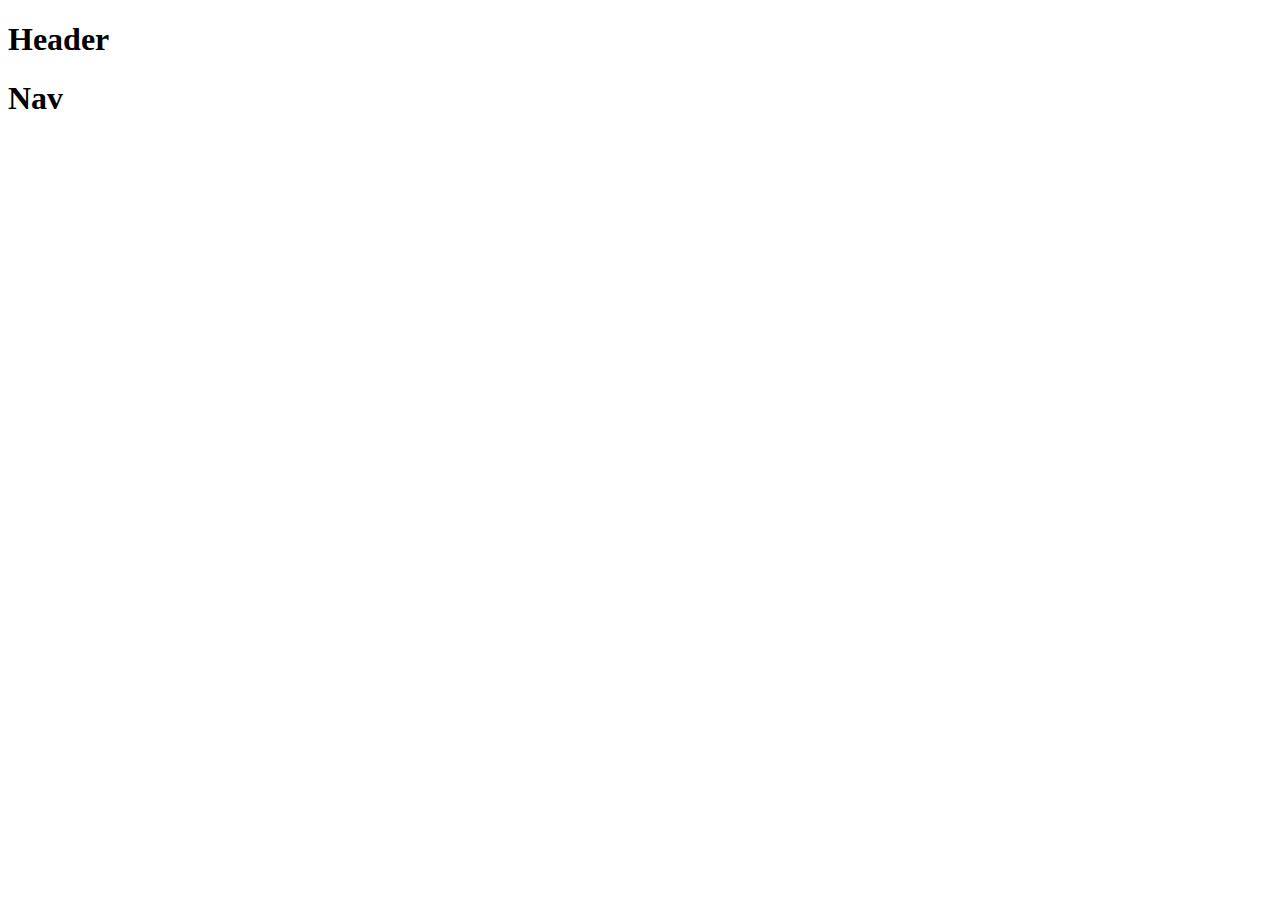
==== Inicio.html @ 83892d24 "cambios" ====
<!DOCTYPE html>
<html lang="en">

<head>
    <meta charset="UTF-8">
    <meta name="viewport" content="width=device-width, initial-scale=1.0">
    <title>Computex</title>
</head>

<body>
    <div class="container-header"></div>
    <header class="header">
        <h1>Header</h1>
    </header>
    <div class="container-nav">
        <nav class="nav">
            <h1>Nav</h1>
        </nav>
    </div>
</body>

</html>
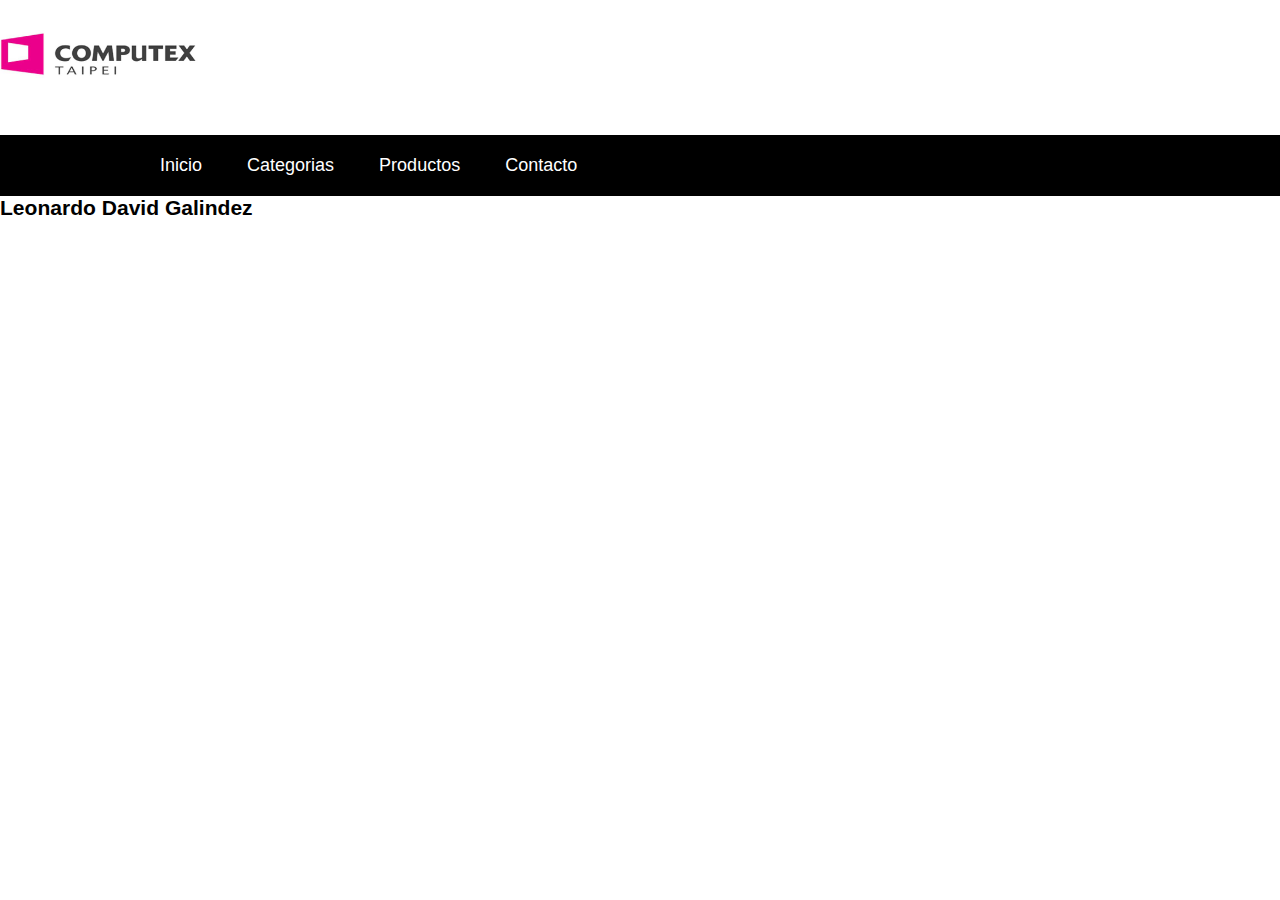
==== commit 8df6c516: "cambios" ====
--- a/Inicio.html
+++ b/Inicio.html
@@ -4,19 +4,40 @@
 <head>
     <meta charset="UTF-8">
     <meta name="viewport" content="width=device-width, initial-scale=1.0">
+    <link rel="stylesheet" href="styleInicio.css">
+    <link rel="icon" href="images/logo2.png">
     <title>Computex</title>
 </head>
 
 <body>
-    <div class="container-header"></div>
     <header class="header">
-        <h1>Header</h1>
+        <input type="checkbox" id="clickLogo">
+        <label for="menu">
+            <img class="logoImg" src="images/logo3.jpg" alt="">
+        </label>
     </header>
-    <div class="container-nav">
-        <nav class="nav">
-            <h1>Nav</h1>
-        </nav>
-    </div>
+
+    <nav class="nav">
+        <div class="menu-container">
+            <ul class="menu">
+                <li class="item"><a href="#">Inicio</a></li>
+                <li class="item"><a href="#">Categorias</a></li>
+                <li class="item"><a href="#">Productos</a></li>
+                <li class="item"><a href="#">Contacto</a></li>
+            </ul>
+        </div>
+    </nav>
+    <section class="section">
+        <div class="content-container">
+
+        </div>
+    </section>
+
+    <footer class="footer">
+        <div class="footer-container">
+            <h3>Leonardo David Galindez</h3>
+        </div>
+    </footer>
 </body>
 
 </html>--- a/styleInicio.css
+++ b/styleInicio.css
@@ -0,0 +1,59 @@
+* {
+    margin: 0;
+    padding: 0;
+    box-sizing: border-box;
+    text-decoration: none;
+    list-style: none;
+}
+
+body {
+    font-family: 'IBM Plex Sans', sans-serif;
+    font-size: large;
+    flex-direction: column;
+}
+
+
+#clickLogo {
+    display: none;
+}
+
+.logoImg {
+    width: 200px;
+    height: 130px;
+}
+
+.logo {
+    color: white;
+}
+
+.nav {
+    background-color: rgb(0, 0, 0);
+}
+
+.menu-container {
+    display: flex;
+    justify-content: center;
+    align-items: center;
+}
+
+.menu {
+    padding: 0;
+    width: 90%;
+    max-width: 1000px;
+    margin: auto;
+}
+
+.item a {
+    padding: 20px;
+    display: block;
+    color: white;
+}
+
+.item {
+    display: inline-block;
+    text-align: center;
+}
+
+.item a:hover {
+    background-color: rgb(86, 84, 150);
+}
